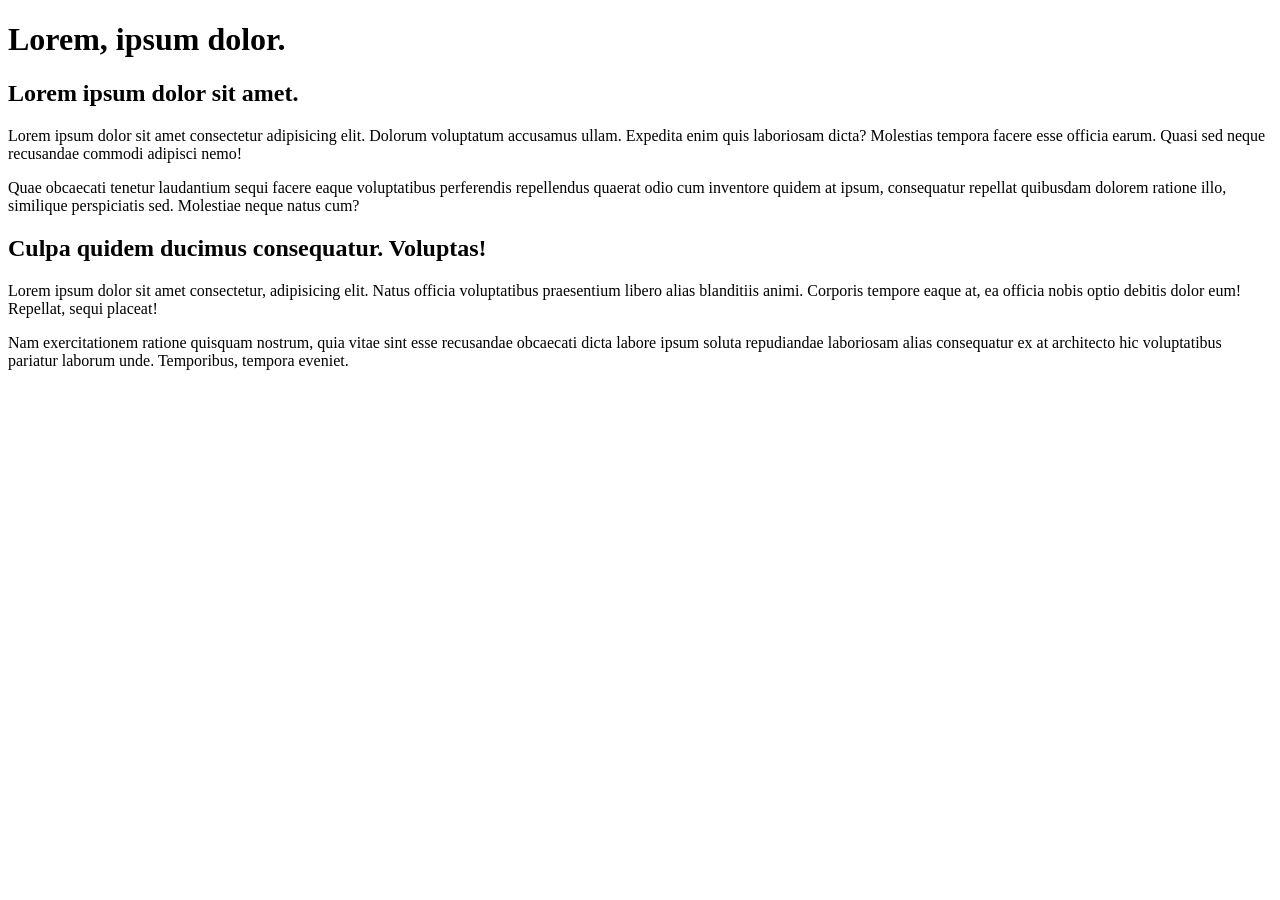
==== HTML-CSS/Lesson 3/index.html @ c11eb75a "Create HTML-structure" ====
<!doctype html>
<html lang="en">
  <head>
    <meta charset="UTF-8" />
    <meta name="viewport" content="width=device-width, initial-scale=1.0" />
    <link rel="stylesheet" href="./css/style.css" />
    <title>Lesson 3. Text formatting</title>
  </head>
  <body>
    <h1>Lorem, ipsum dolor.</h1>
    <article>
      <h2>Lorem ipsum dolor sit amet.</h2>
      <p>
        Lorem ipsum dolor sit amet consectetur adipisicing elit. Dolorum
        voluptatum accusamus ullam. Expedita enim quis laboriosam dicta?
        Molestias tempora facere esse officia earum. Quasi sed neque recusandae
        commodi adipisci nemo!
      </p>
      <p>
        Quae obcaecati tenetur laudantium sequi facere eaque voluptatibus
        perferendis repellendus quaerat odio cum inventore quidem at ipsum,
        consequatur repellat quibusdam dolorem ratione illo, similique
        perspiciatis sed. Molestiae neque natus cum?
      </p>
    </article>
    <article>
      <h2 class="modified">Culpa quidem ducimus consequatur. Voluptas!</h2>
      <p class="modified">
        Lorem ipsum dolor sit amet consectetur, adipisicing elit. Natus officia
        voluptatibus praesentium libero alias blanditiis animi. Corporis tempore
        eaque at, ea officia nobis optio debitis dolor eum! Repellat, sequi
        placeat!
      </p>
      <p class="modified">
        Nam exercitationem ratione quisquam nostrum, quia vitae sint esse
        recusandae obcaecati dicta labore ipsum soluta repudiandae laboriosam
        alias consequatur ex at architecto hic voluptatibus pariatur laborum
        unde. Temporibus, tempora eveniet.
      </p>
    </article>
  </body>
</html>
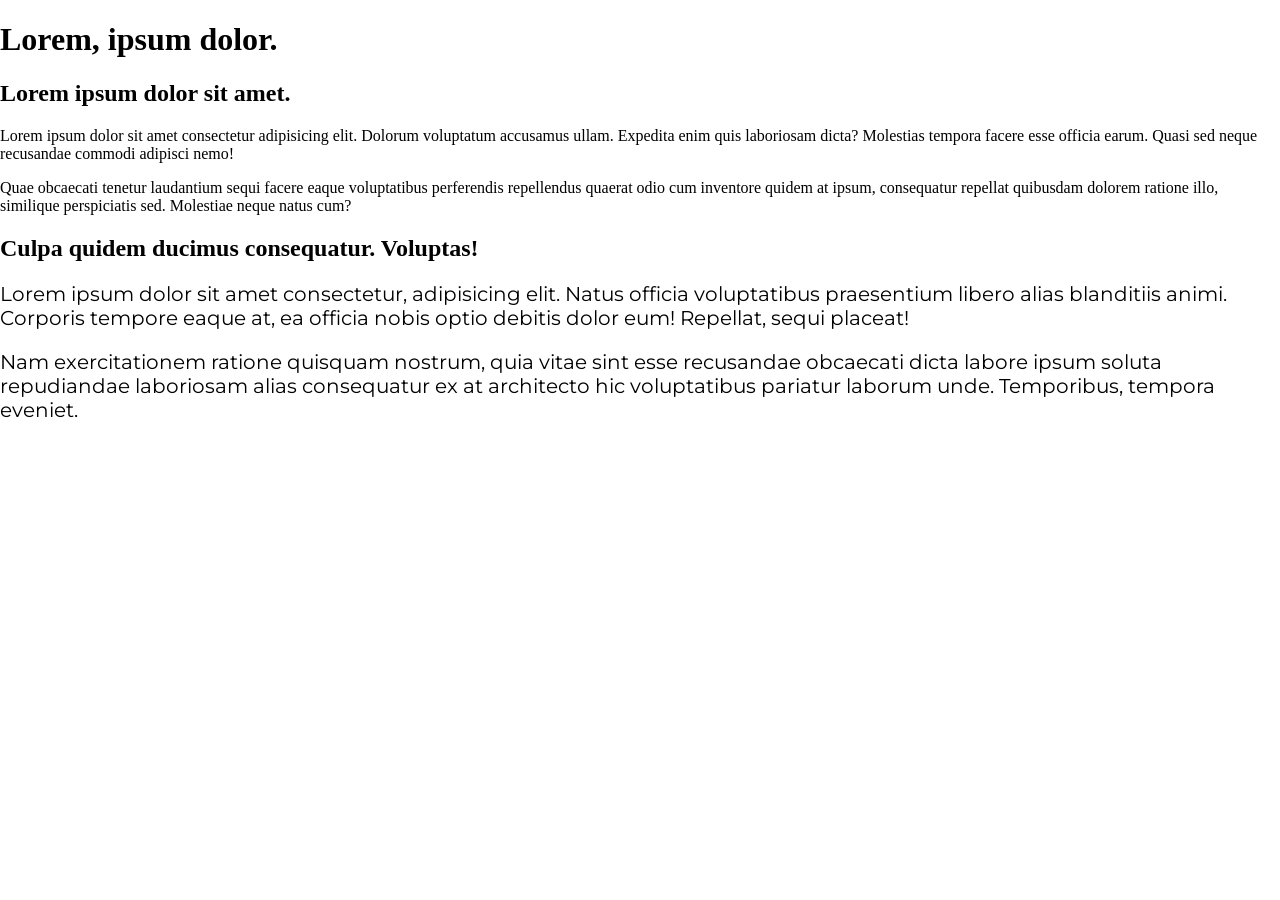
==== commit f7ebbed4: "Add text-formatting properties" ====
--- a/HTML-CSS/Lesson 3/index.html
+++ b/HTML-CSS/Lesson 3/index.html
@@ -4,6 +4,13 @@
     <meta charset="UTF-8" />
     <meta name="viewport" content="width=device-width, initial-scale=1.0" />
     <link rel="stylesheet" href="./css/style.css" />
+    <!-- Importing a font from an external source -->
+    <link rel="preconnect" href="https://fonts.googleapis.com" />
+    <link rel="preconnect" href="https://fonts.gstatic.com" crossorigin />
+    <link
+      href="https://fonts.googleapis.com/css2?family=Montserrat:ital,wght@0,100..900;1,100..900&display=swap"
+      rel="stylesheet"
+    />
     <title>Lesson 3. Text formatting</title>
   </head>
   <body>
--- a/HTML-CSS/Lesson 3/css/style.css
+++ b/HTML-CSS/Lesson 3/css/style.css
@@ -0,0 +1,15 @@
+* {
+  box-sizing: border-box;
+}
+body {
+  margin: 0;
+}
+
+p.modified {
+  font-size: 20px;
+  /* font-family: "Courier New", Courier, monospace; */
+  /* font-weight: bold; */
+  /* font-style: italic; */
+  font-family:
+    "Montserrat", sans-serif; /* Using a font from an external resource */
+}
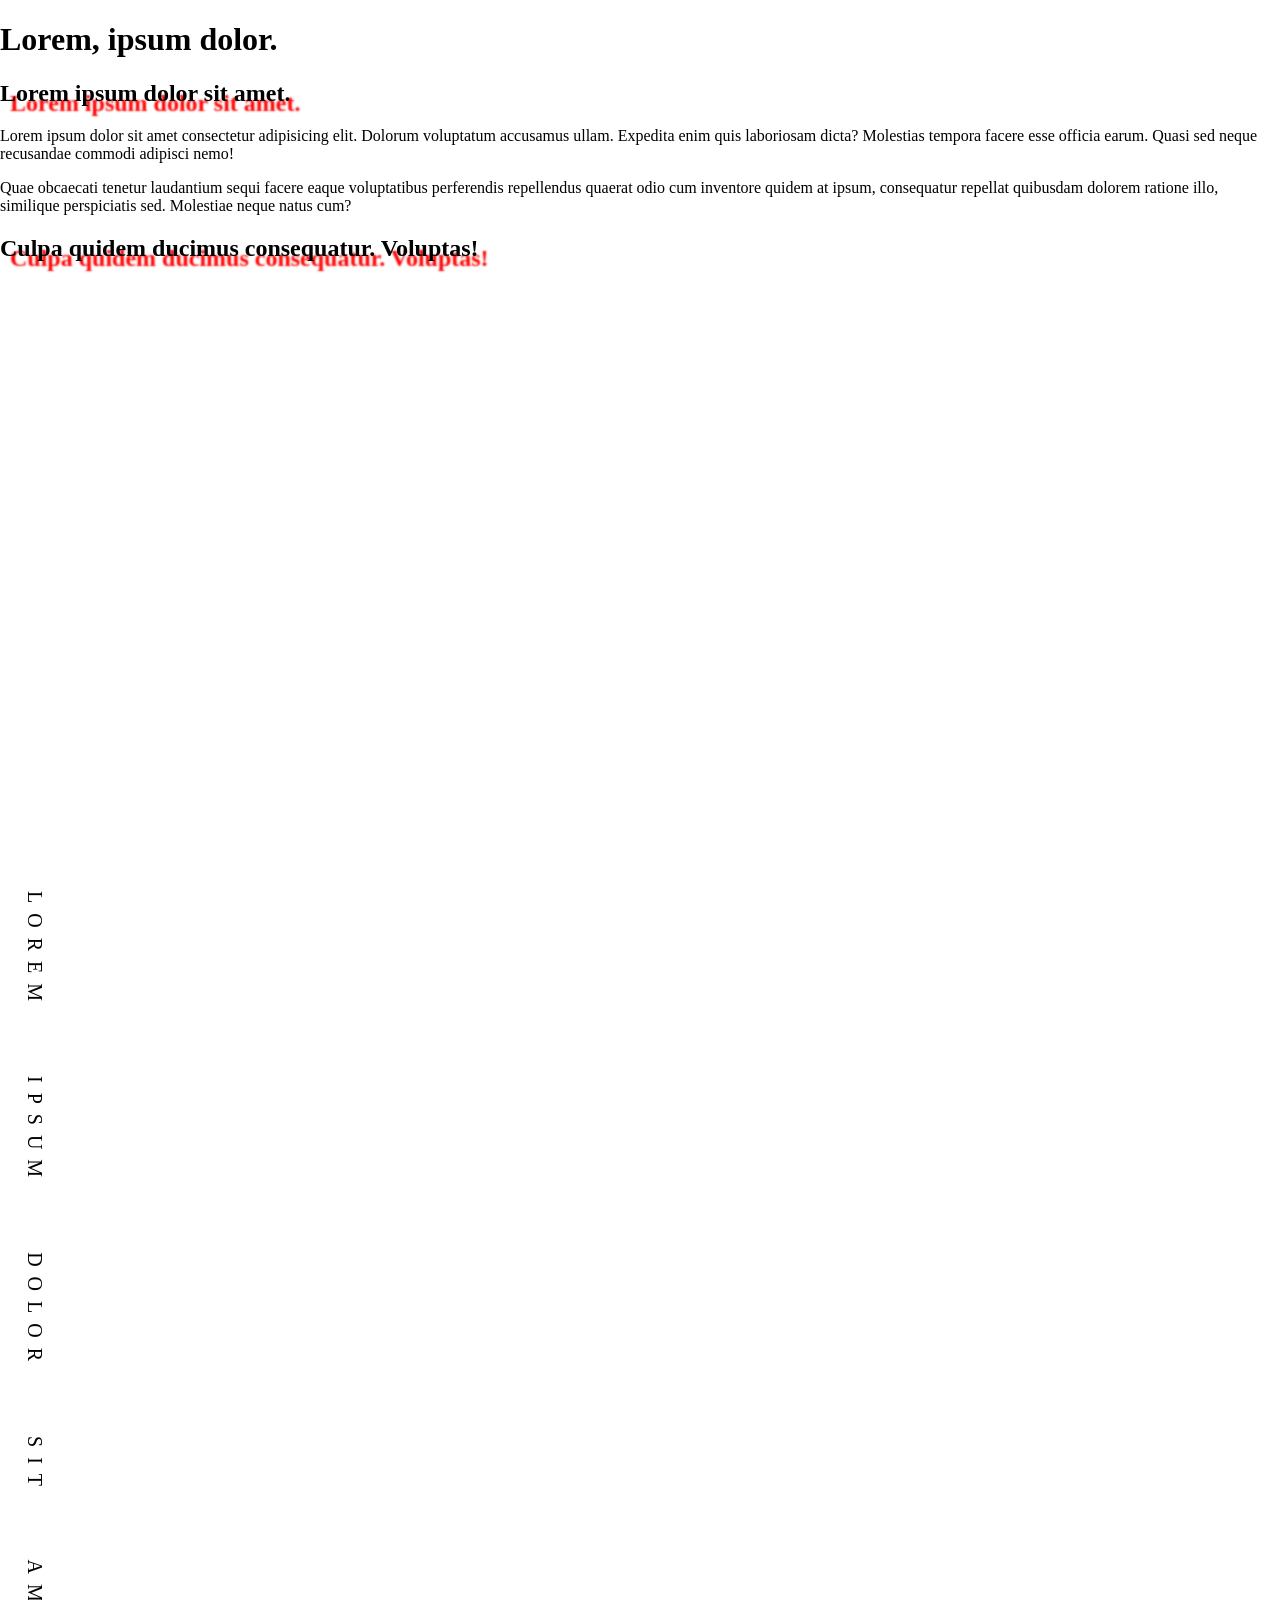
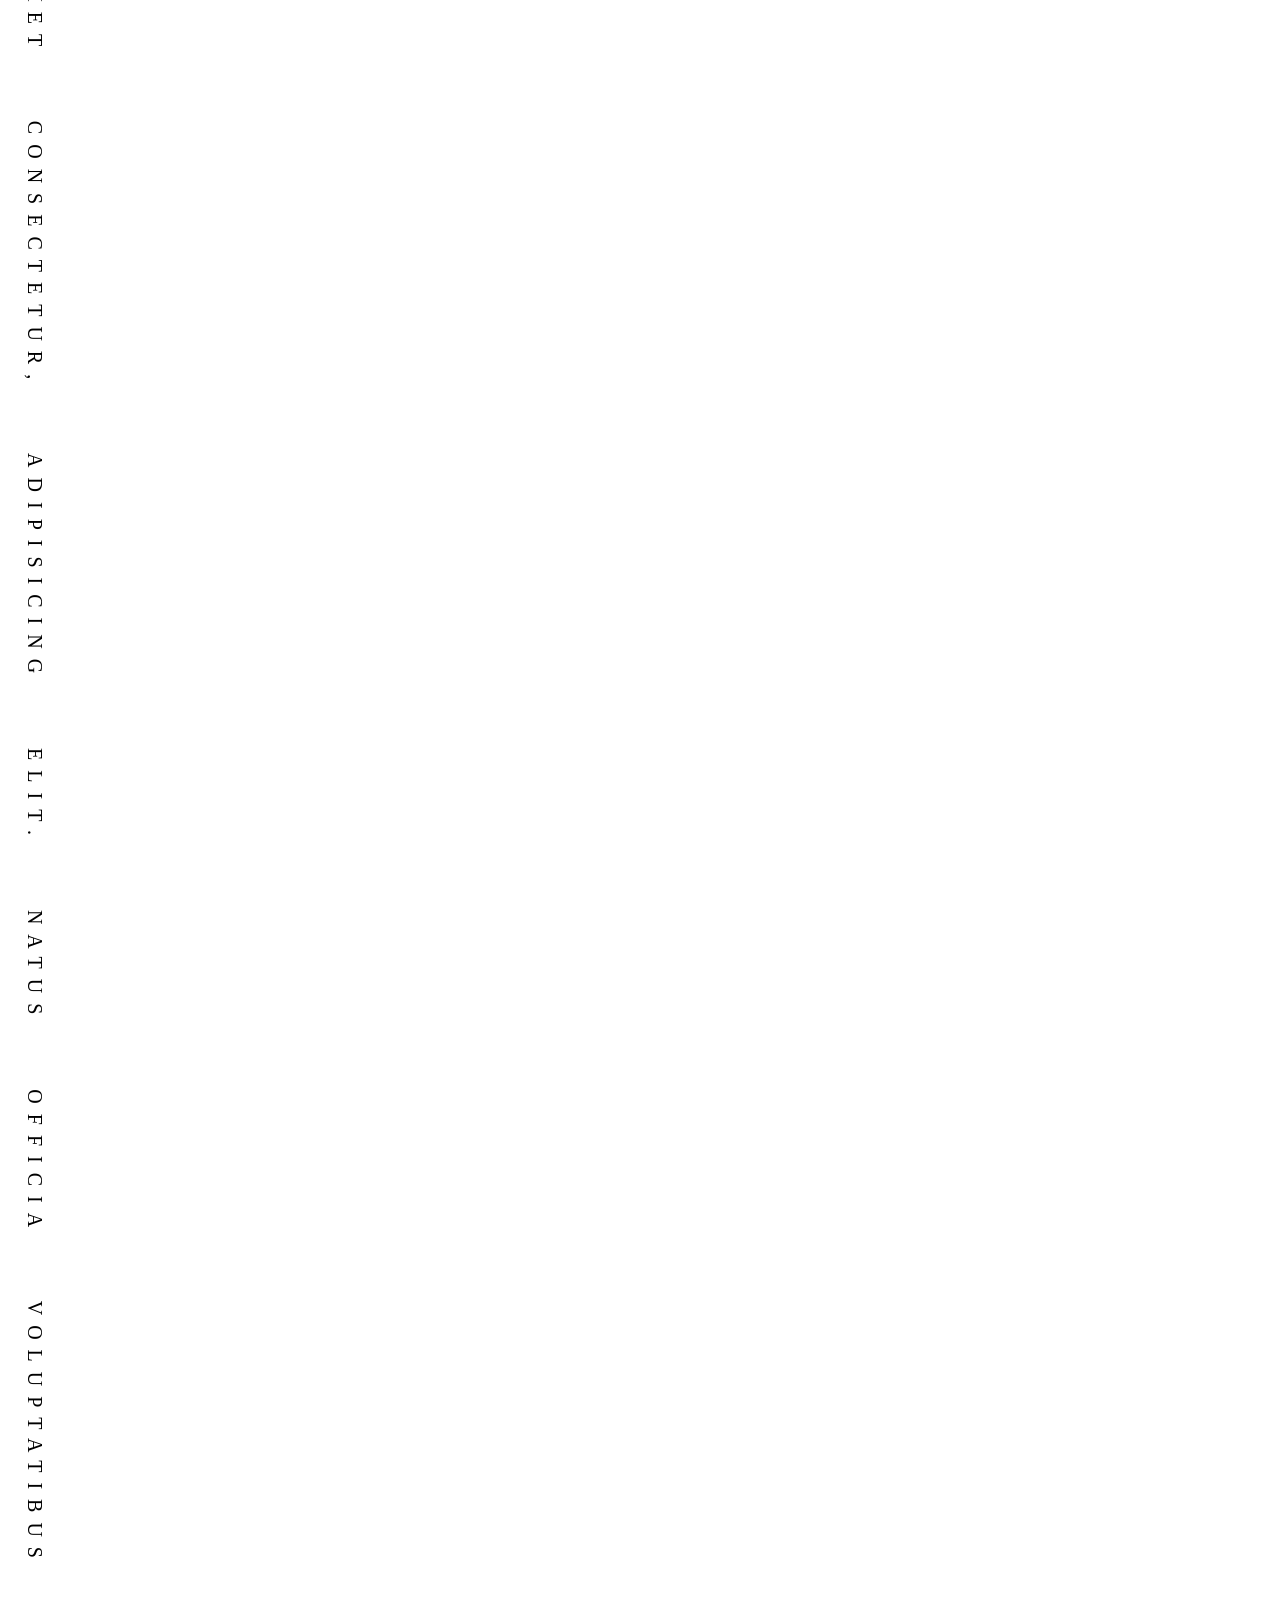
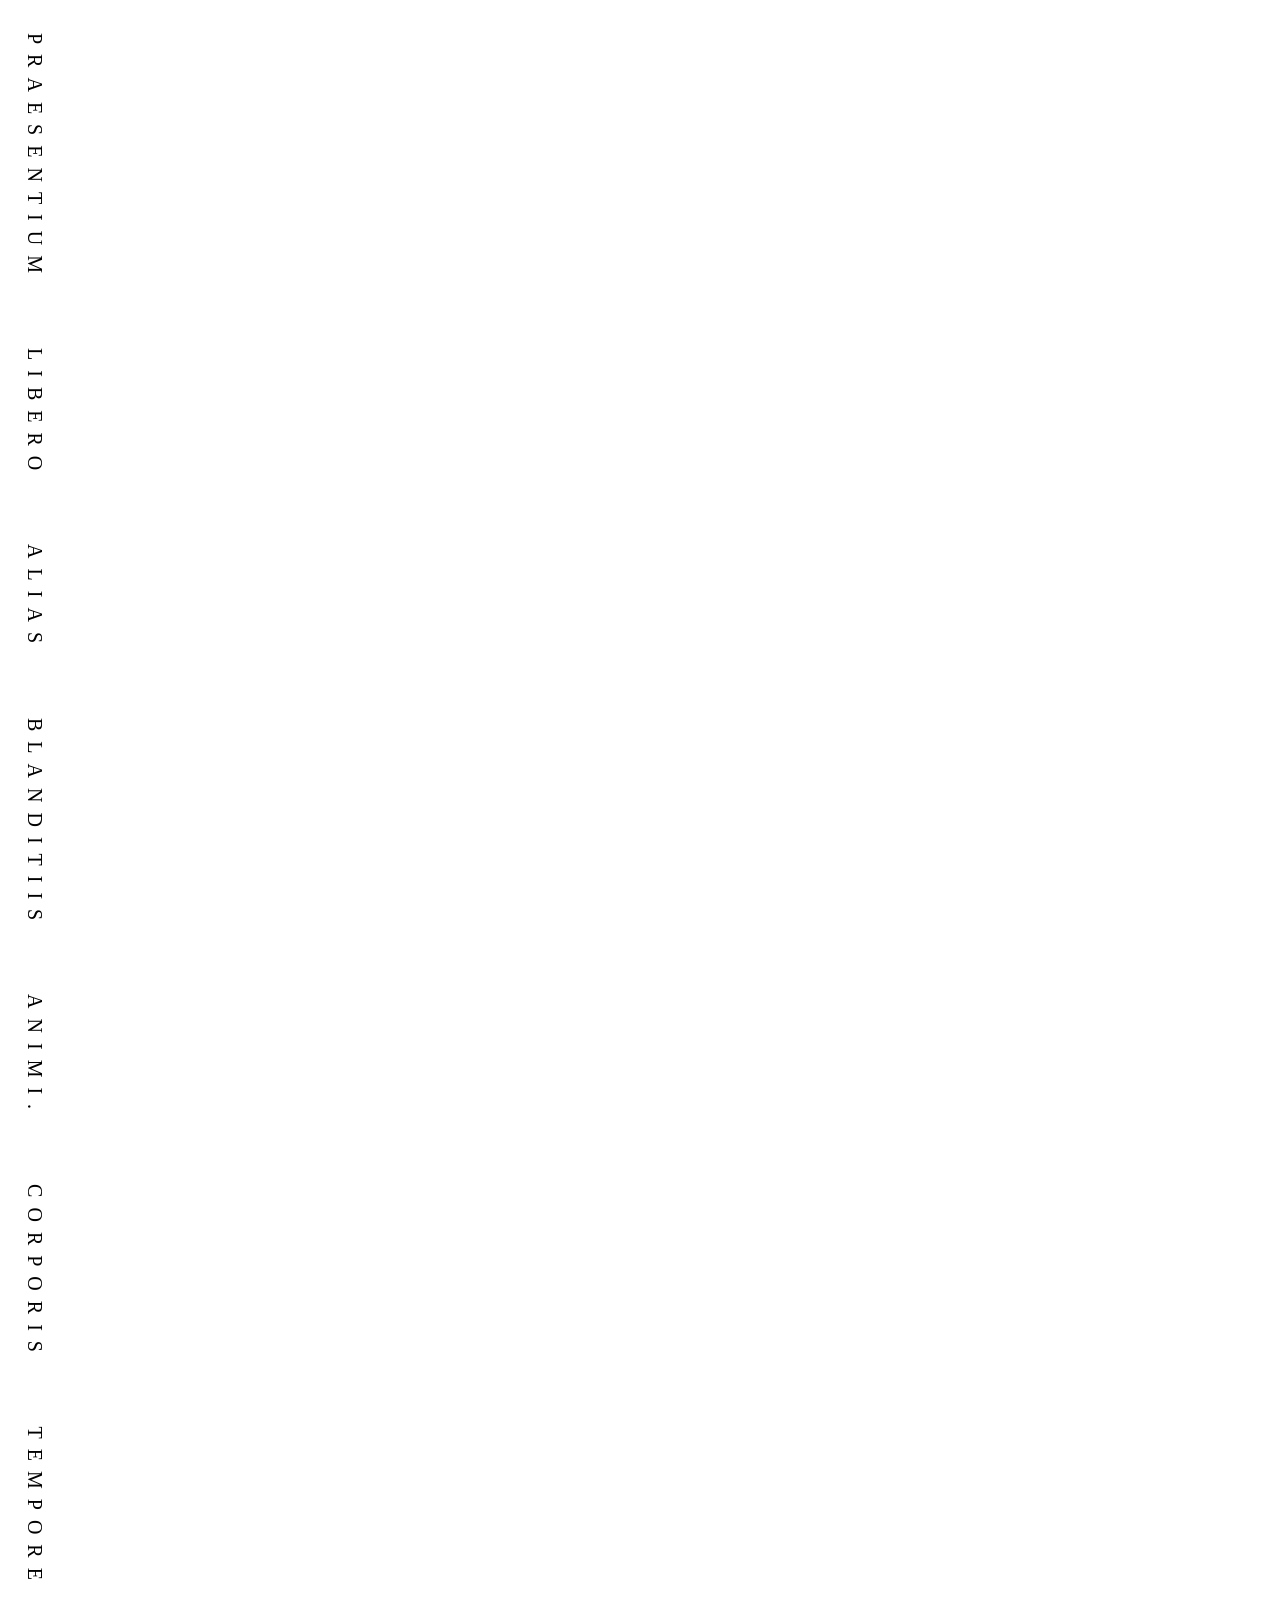
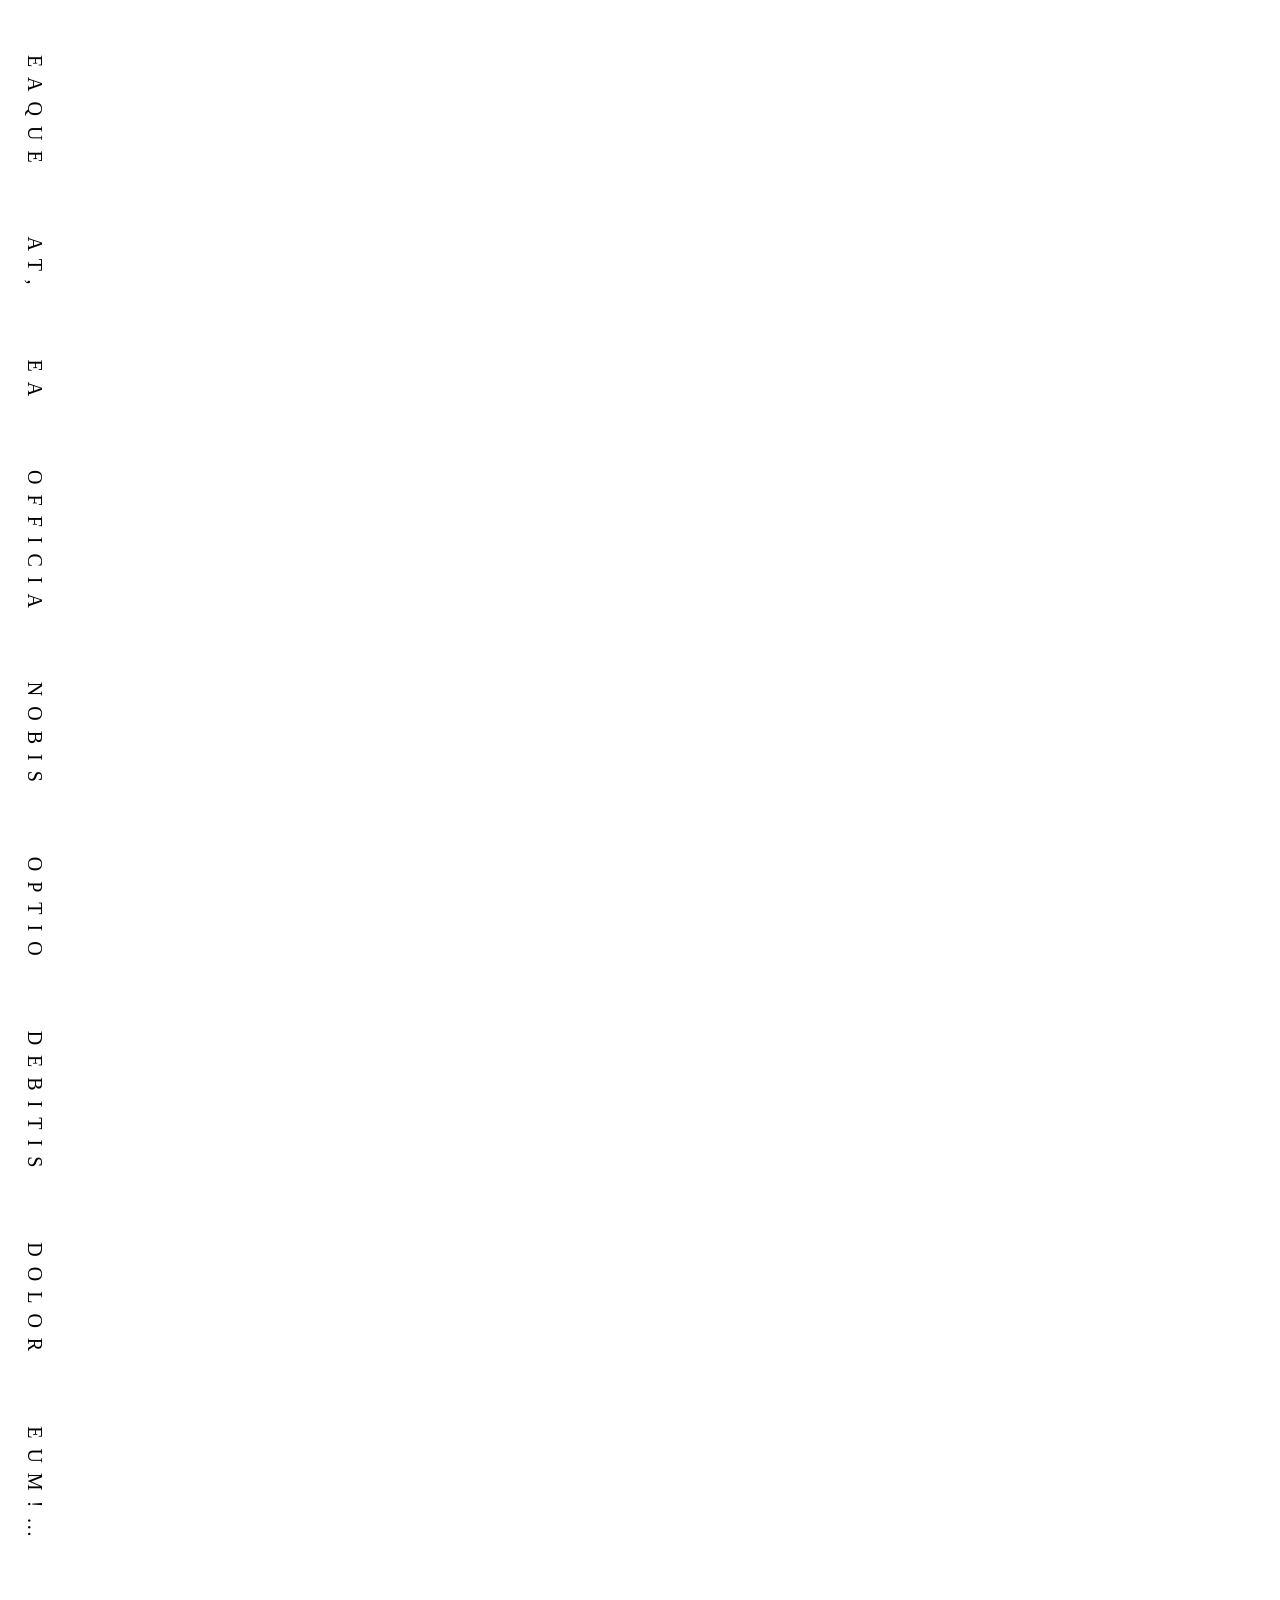
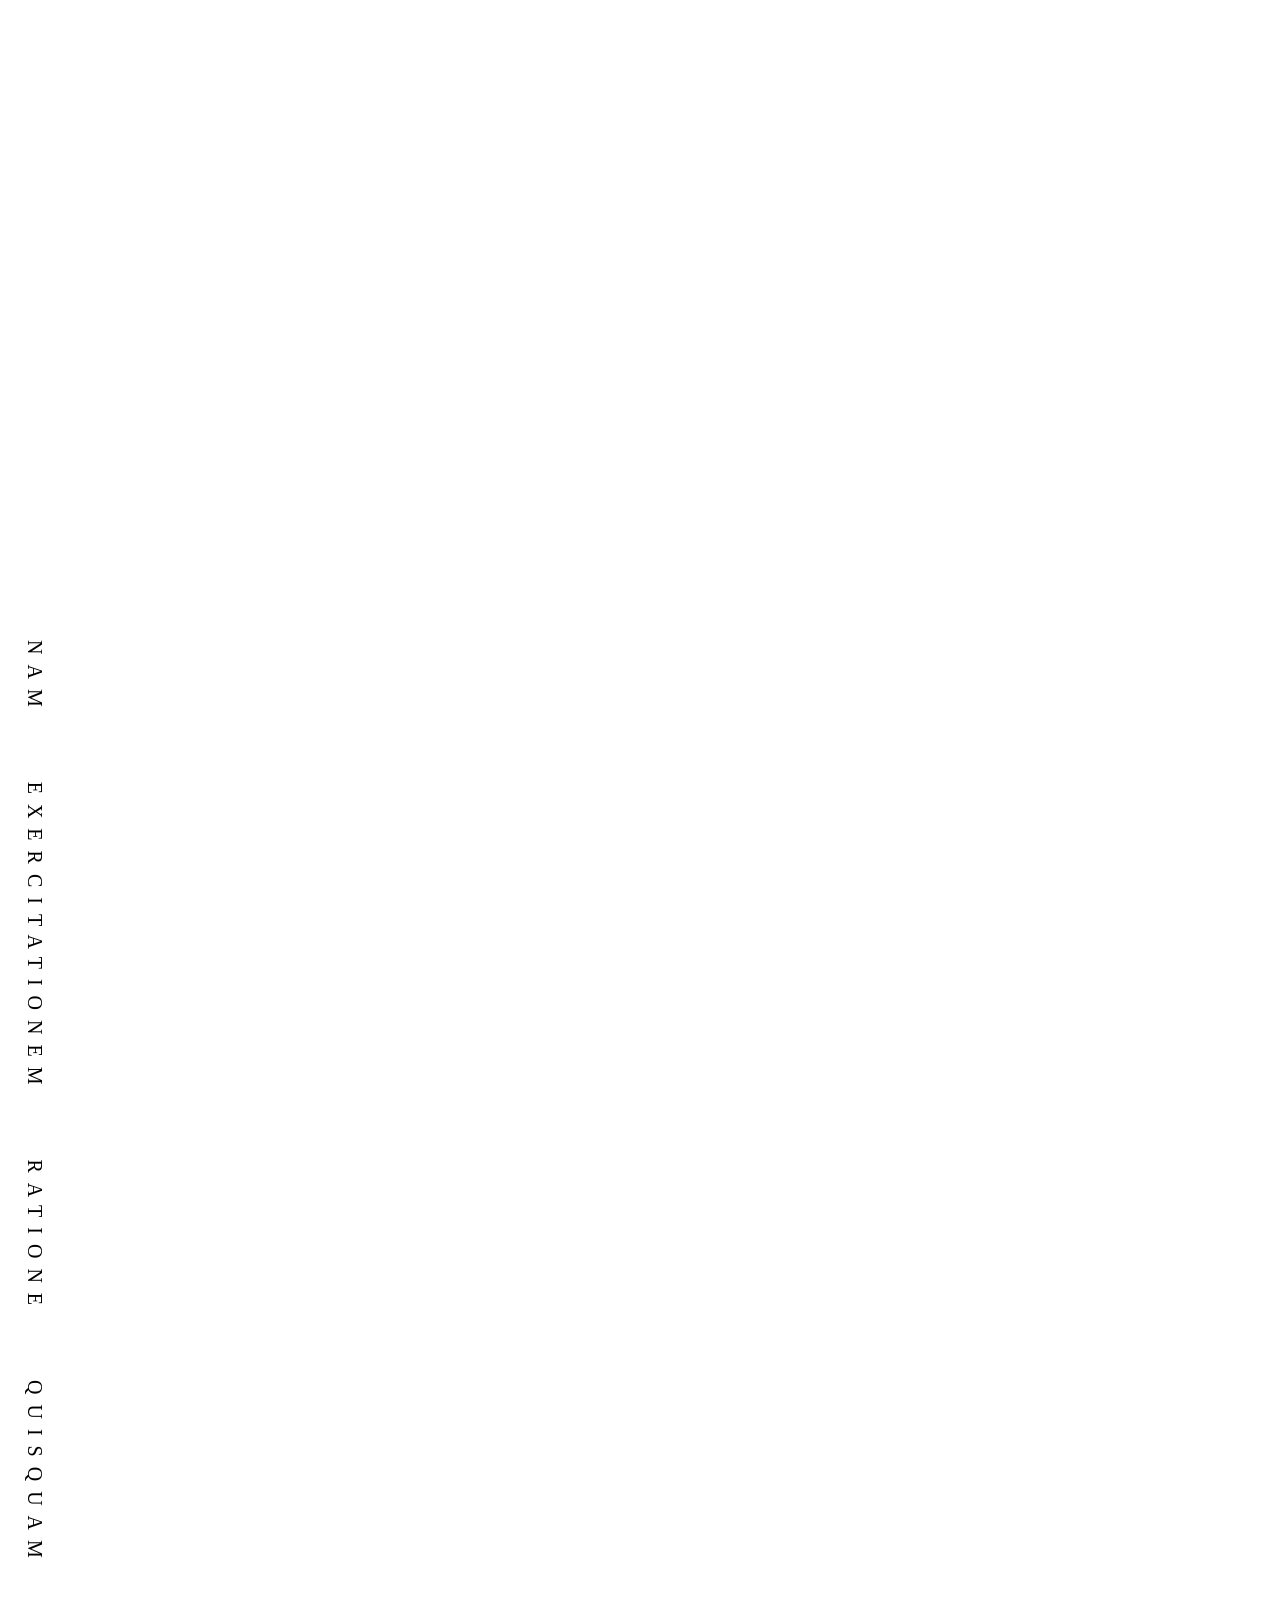
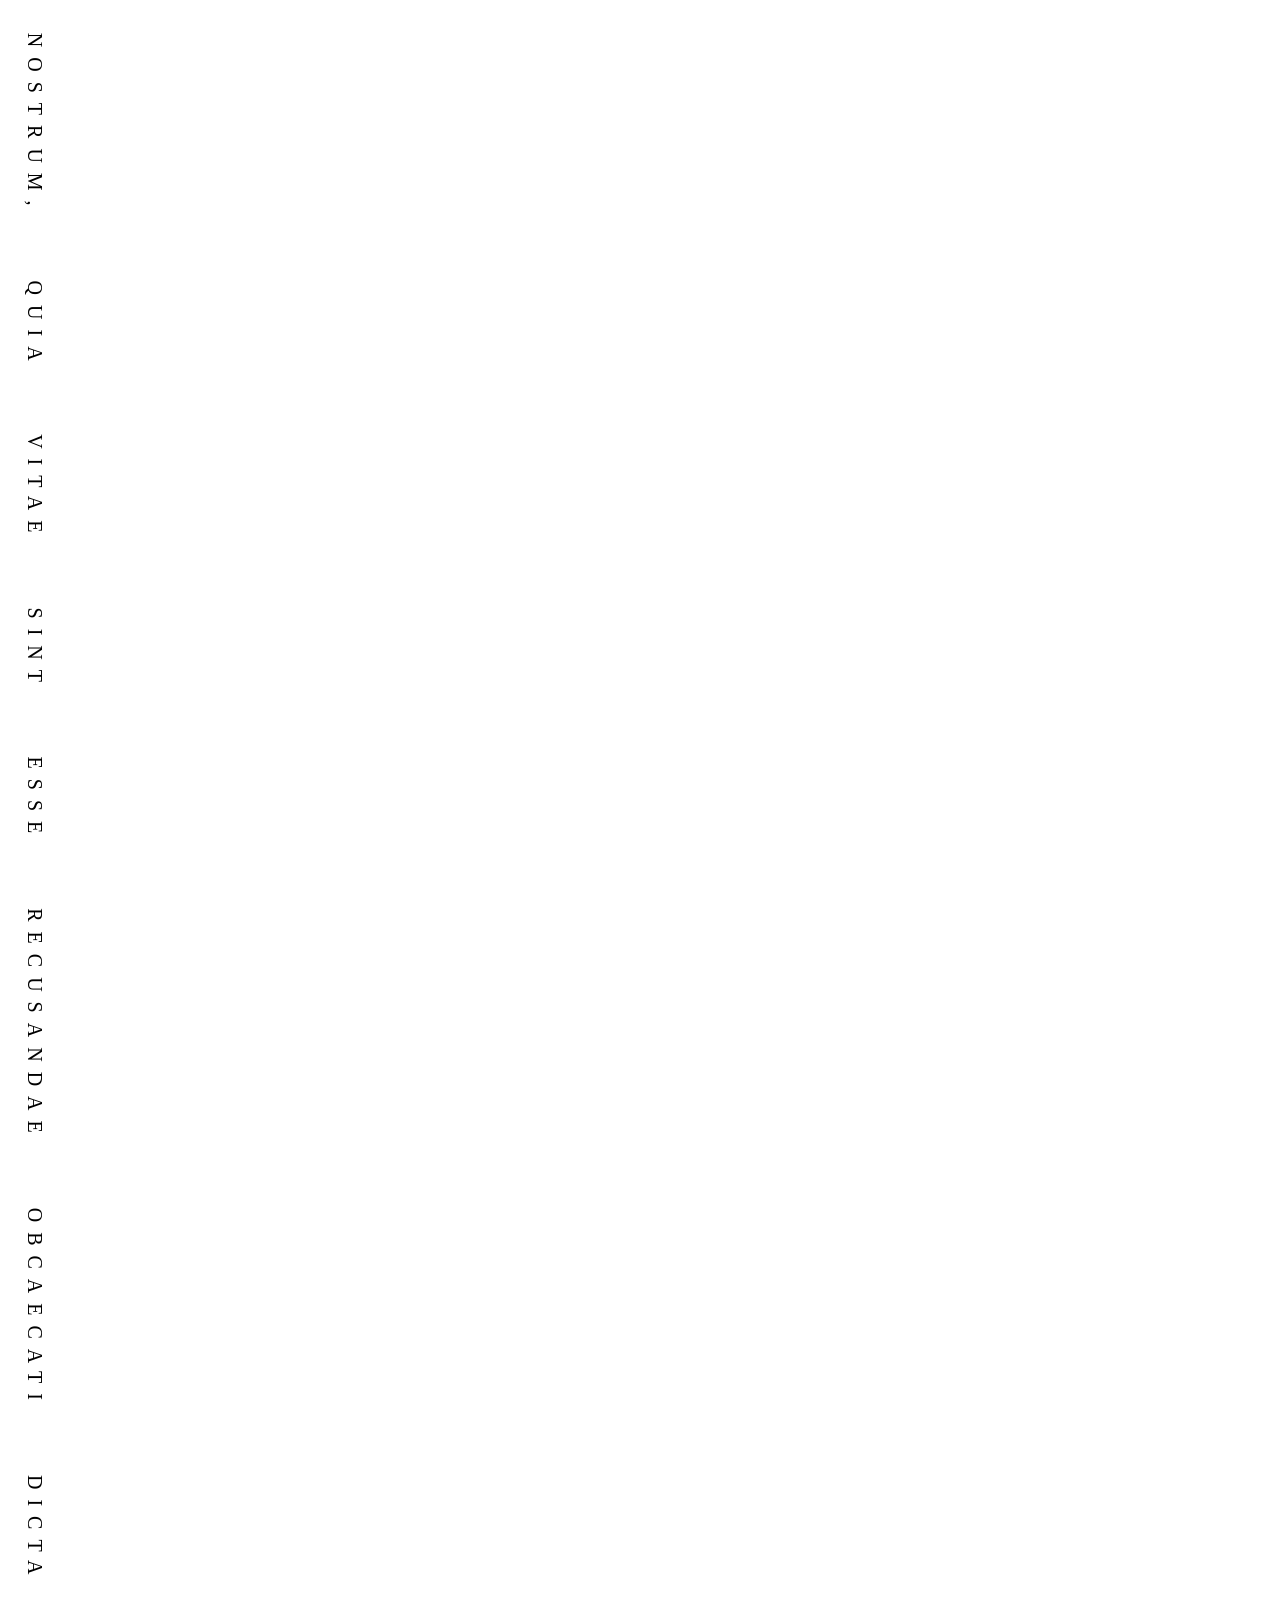
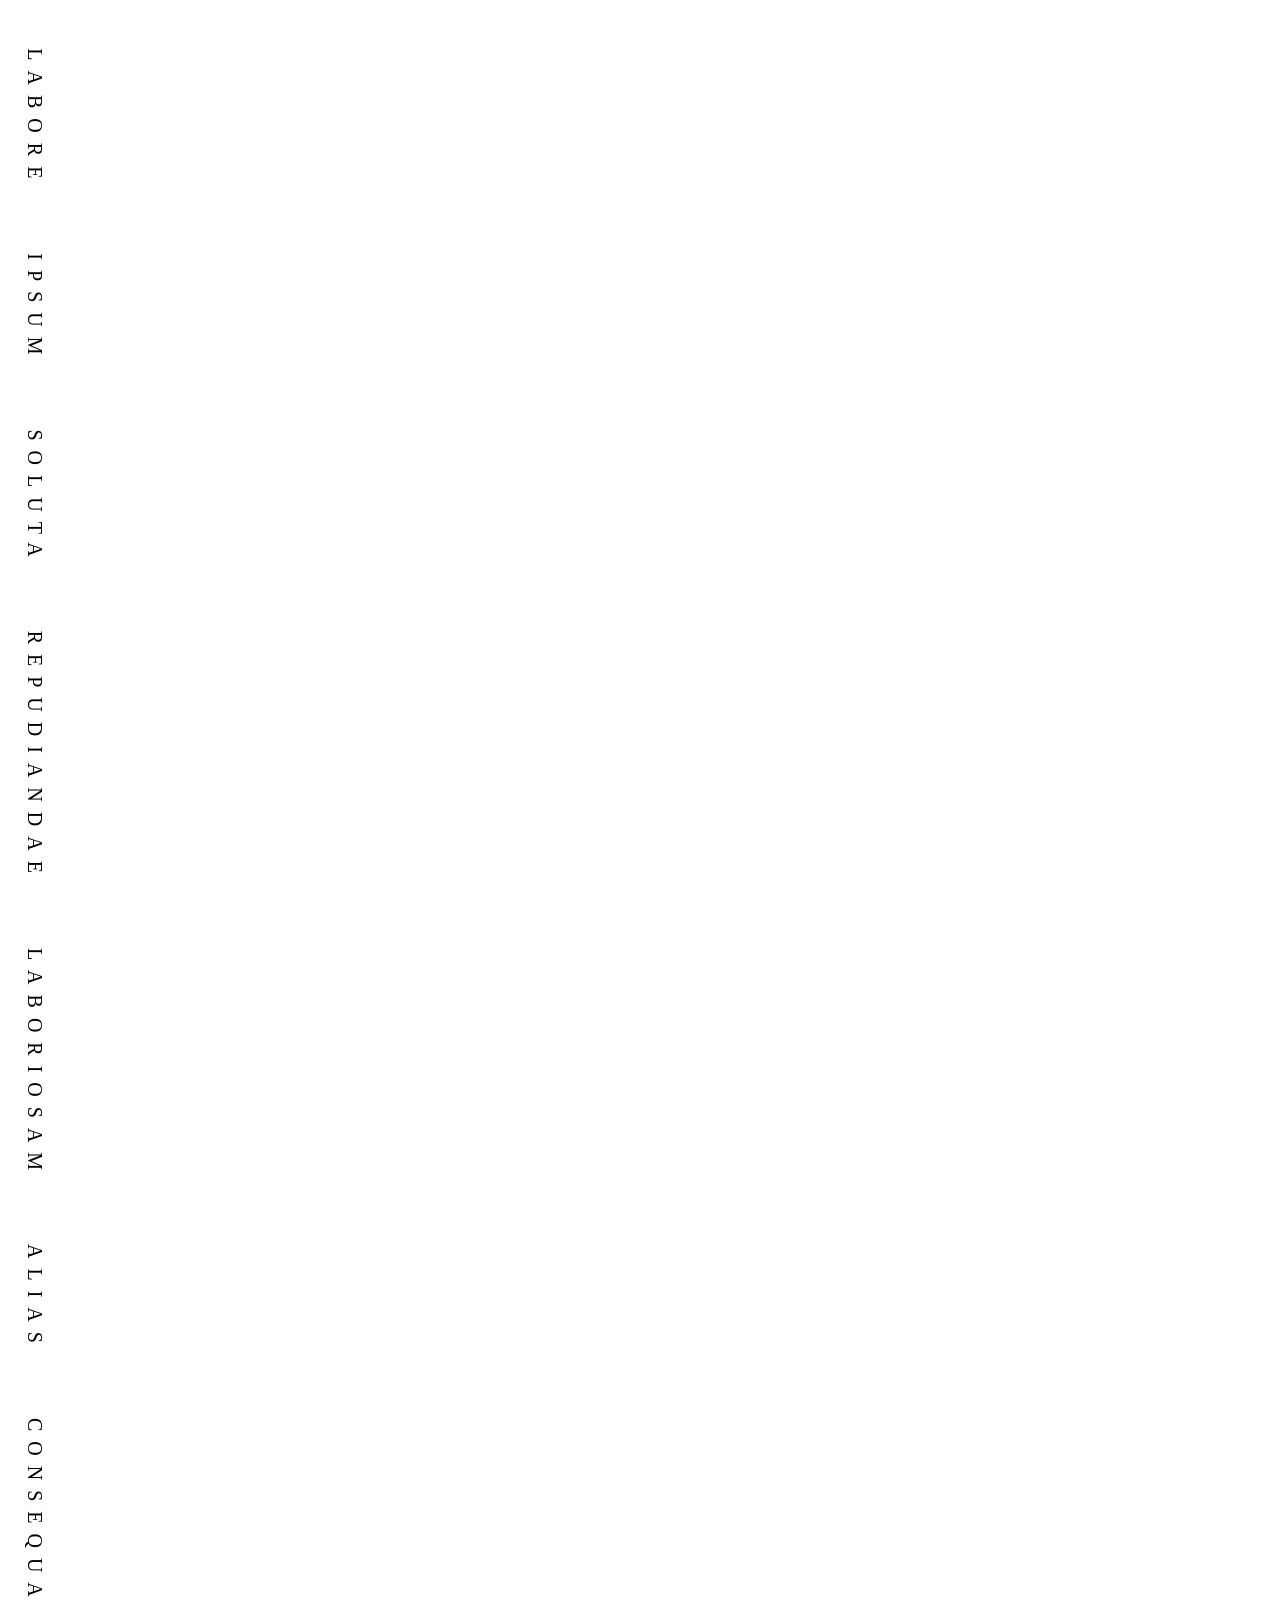
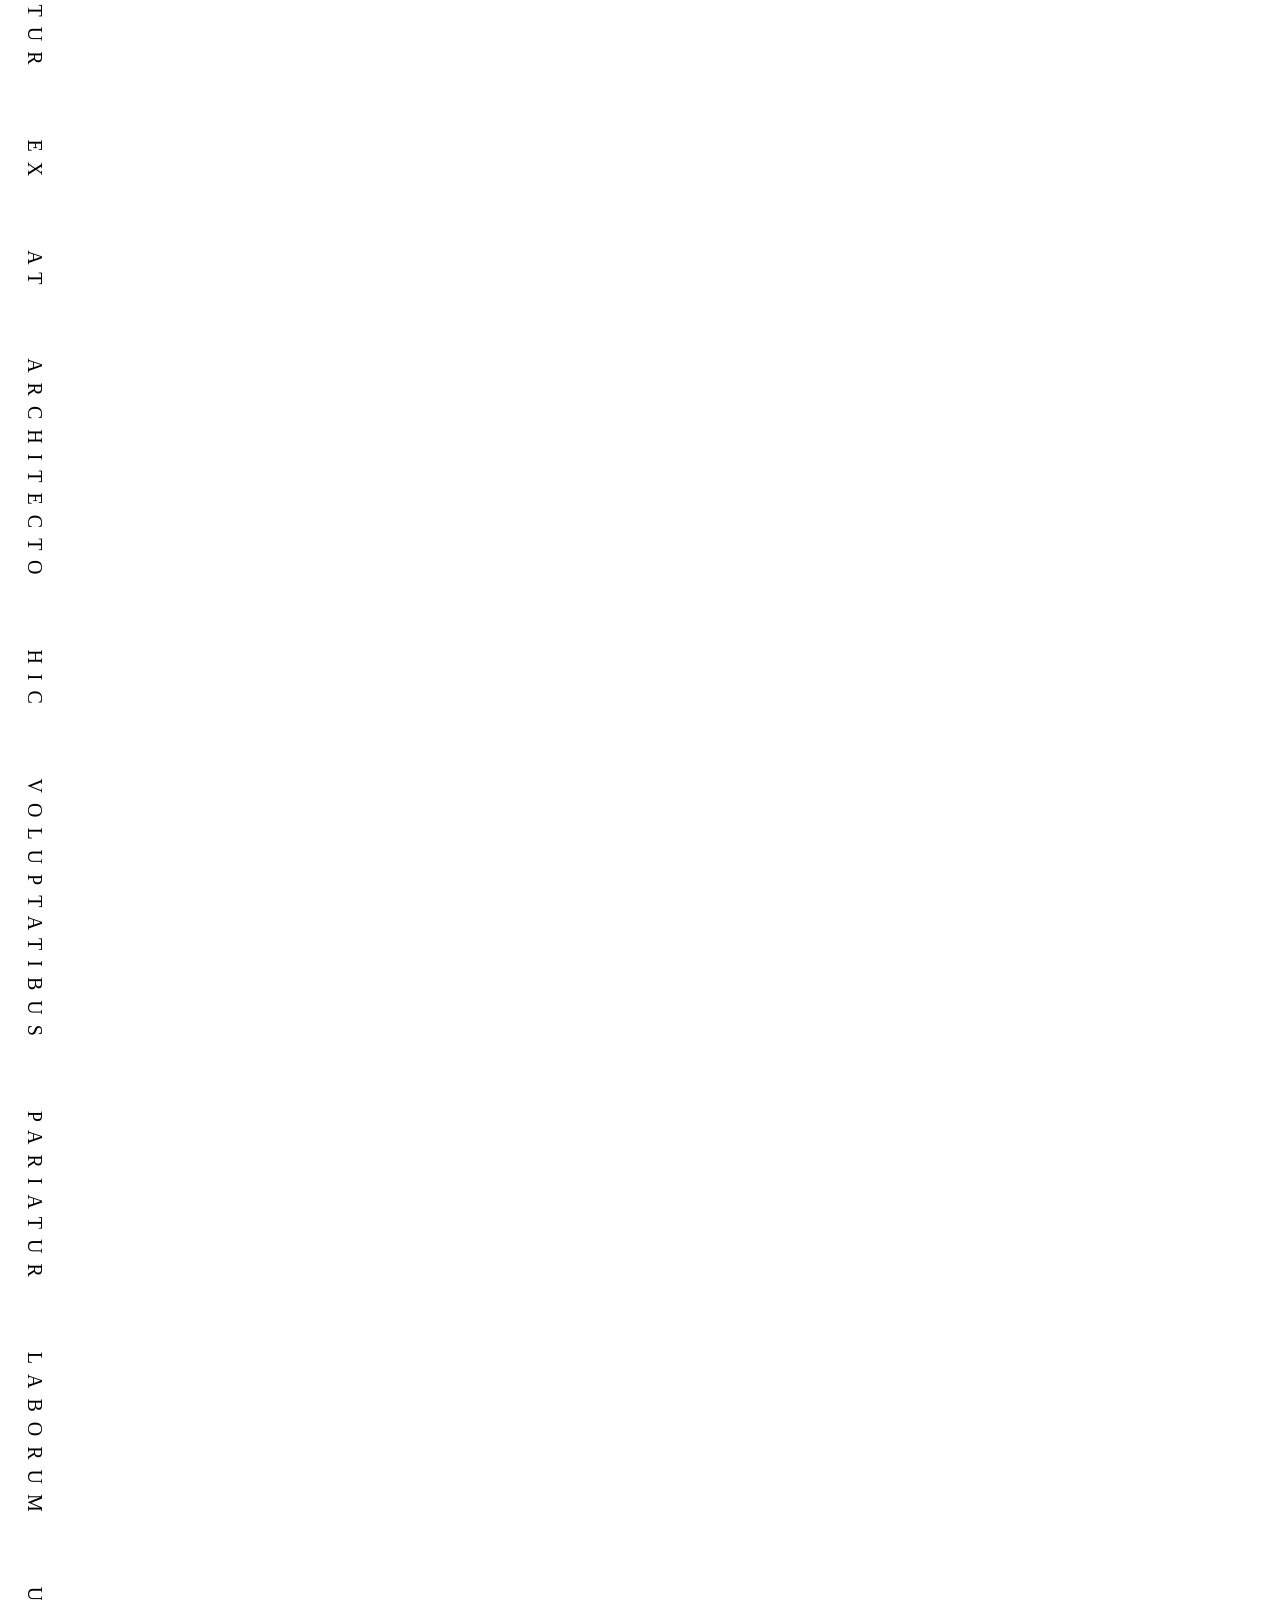
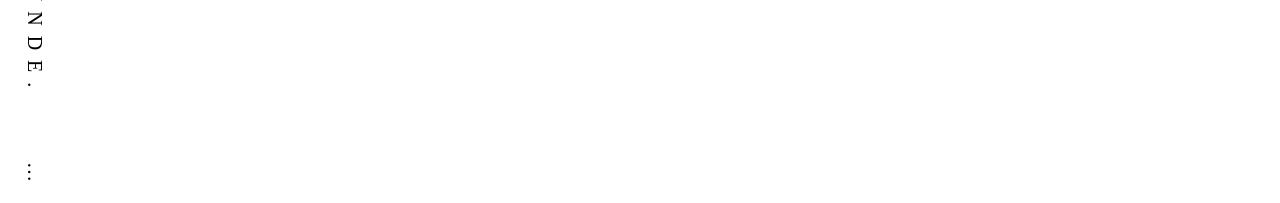
==== commit d7bdd076: "Add text-formatting p.2" ====
--- a/HTML-CSS/Lesson 3/index.html
+++ b/HTML-CSS/Lesson 3/index.html
@@ -4,13 +4,7 @@
     <meta charset="UTF-8" />
     <meta name="viewport" content="width=device-width, initial-scale=1.0" />
     <link rel="stylesheet" href="./css/style.css" />
-    <!-- Importing a font from an external source -->
-    <link rel="preconnect" href="https://fonts.googleapis.com" />
-    <link rel="preconnect" href="https://fonts.gstatic.com" crossorigin />
-    <link
-      href="https://fonts.googleapis.com/css2?family=Montserrat:ital,wght@0,100..900;1,100..900&display=swap"
-      rel="stylesheet"
-    />
+
     <title>Lesson 3. Text formatting</title>
   </head>
   <body>
--- a/HTML-CSS/Lesson 3/css/style.css
+++ b/HTML-CSS/Lesson 3/css/style.css
@@ -7,9 +7,19 @@
 
 p.modified {
   font-size: 20px;
-  /* font-family: "Courier New", Courier, monospace; */
-  /* font-weight: bold; */
-  /* font-style: italic; */
-  font-family:
-    "Montserrat", sans-serif; /* Using a font from an external resource */
+  text-transform: uppercase;
+  text-indent: 10%;
+  line-height: 1.5;
+  word-spacing: 50px;
+  letter-spacing: 10px;
+  white-space: nowrap;
+  overflow: hidden;
+  text-overflow: ellipsis;
+  writing-mode: vertical-rl;
+  text-orientation: mixed;
 }
+
+h2 {
+  text-shadow: 10px 10px 2px red;
+  /* text-shadow: -6px -6px 2px red; */
+}
